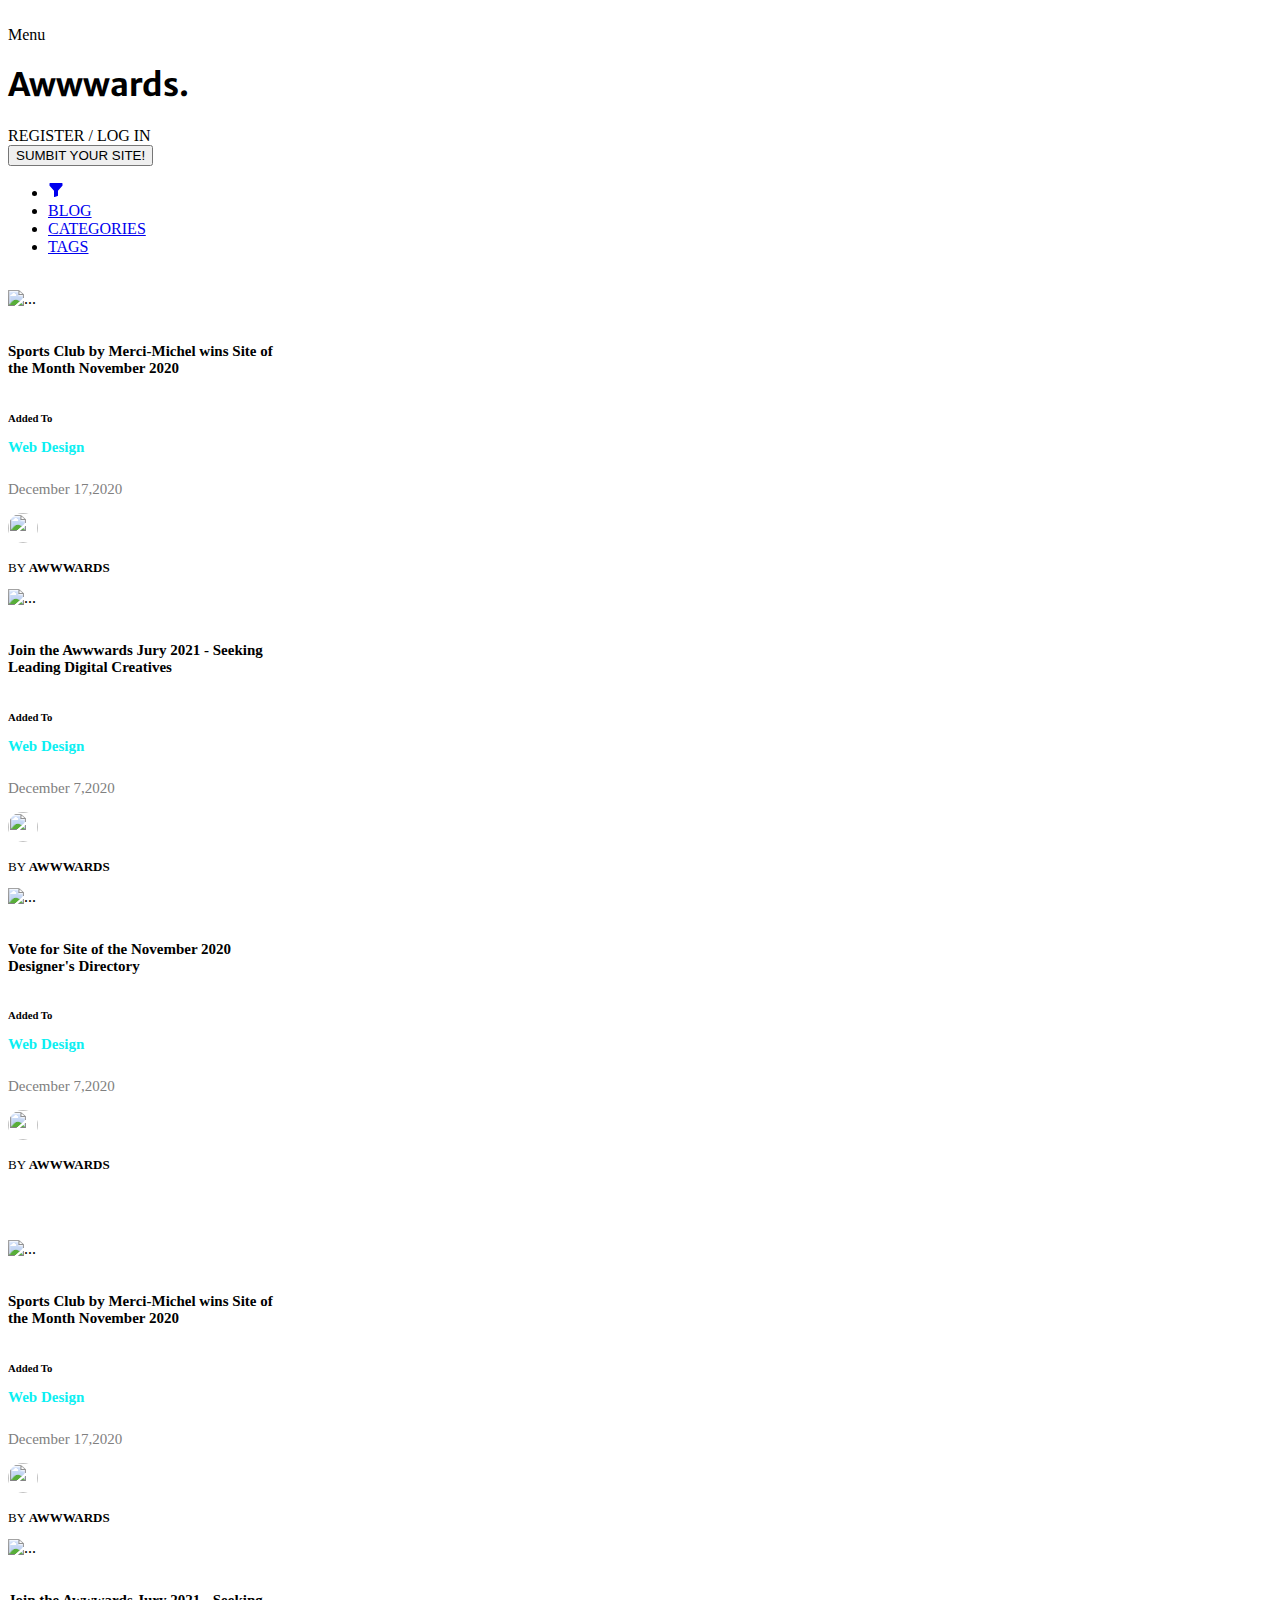
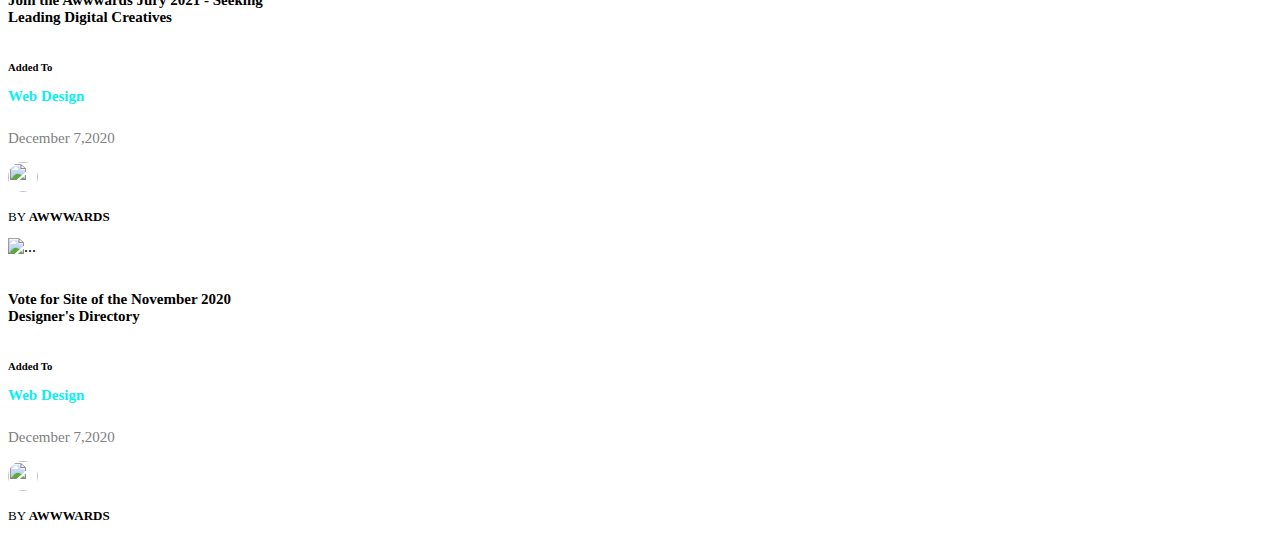
====  Awwwards Blogs/index.html @ dc0c49c4 "My code" ====
<!DOCTYPE html>
<html lang="en">

<head>
    <meta charset="UTF-8">
    <meta name="viewport" content="w
    idth=device-width, initial-scale=1.0">
    <meta http-equiv="X-UA-Compatible" content="ie=edge">
    <title>Awwwards Blogs</title>
    <link rel="stylesheet" href="https://cdn.jsdelivr.net/npm/bootstrap@4.5.3/dist/css/bootstrap.min.css"
        integrity="sha384-TX8t27EcRE3e/ihU7zmQxVncDAy5uIKz4rEkgIXeMed4M0jlfIDPvg6uqKI2xXr2" crossorigin="anonymous">
    <script src="https://kit.fontawesome.com/a076d05399.js"></script>
    <link rel="stylesheet" href="./style.css">
</head>

<body>
    <br>


    <div class="container">
        <div class="row bg-light">


            <div class="col-2">
                <i class="fas fa-bars"></i>
                <span>Menu</span>
            </div>
            <div class="col-3">
                <i class="fas fa-search"></i>
                <span></span>
            </div>
            <div class="col">
                <link rel="preconnect" href="https://fonts.gstatic.com">
                <link
                    href="https://fonts.googleapis.com/css2?family=Merriweather+Sans:ital,wght@0,400;0,600;1,300&display=swap"
                    rel="stylesheet">

                <h1 class="big">Awwwards.</h1>
            </div>
            <div class="col">
                REGISTER / LOG IN

            </div>
            <div class="col">
                <button type="button" class="btn btn-info">SUMBIT YOUR SITE! </button>

            </div>
        </div>
        <div class="container">
            <ul class="nav">
                <li class="nav-item">
                    <a class="nav-link active" aria-current="page" href="#">
                        <svg xmlns="http://www.w3.org/2000/svg" width="16" height="16" fill="currentColor"
                            class="bi bi-funnel-fill" viewBox="0 0 16 16">
                            <path fill-rule="evenodd"
                                d="M1.5 1.5A.5.5 0 0 1 2 1h12a.5.5 0 0 1 .5.5v2a.5.5 0 0 1-.128.334L10 8.692V13.5a.5.5 0 0 1-.342.474l-3 1A.5.5 0 0 1 6 14.5V8.692L1.628 3.834A.5.5 0 0 1 1.5 3.5v-2z" />
                        </svg>
                    </a>
                </li>
                <li class="nav-item">
                    <a class="nav-link" href="#">BLOG</a>
                </li>
                <li class="nav-item">
                    <a class="nav-link" href="#">CATEGORIES</a>
                </li>
                <li class="nav-item">
                    <a class="nav-link" href="#">TAGS</a>
                </li>
            </ul>
        </div>
        <br>


        <div class="container">
            <div class="row">
                <div class="col-4">
                    <div class="card" style="width: 18rem;">
                        <img src="https://assets.awwwards.com/awards/images/2020/12/project-kode-thumb.jpg"
                            class="card-img-top" alt="...">
                        <div class="card-body">
                            <p class="card-text big-lines">


                                <h6 class="small-letters"> <b> Sports Club by Merci-Michel wins Site of the Month
                                        November 2020</b>
                                </h6>
                            </p>

                            <div class="row justify-content-end">
                                <div class="col-6">
                                    <h6>Added To <p class="low">Web Design</p>
                                    </h6>
                                </div>
                                <div class="col-6">
                                    <p class="text-right">December 17,2020</p>
                                </div>
                            </div>
                            <div class="row justify-content-centre">



                                <img src="https://assets.awwwards.com/awards/media/cache/thumb_user_70/avatar/57289/59344b35278f6.jpg"
                                    class="first-img" style="width:30px" height="30px">
                                <p class="long">BY <b>AWWWARDS</b> </p>
                            </div>



                        </div>
                    </div>
                </div>
                <div class="col-4">
                    <div class="card" style="width: 18rem;">
                        <img src="https://assets.awwwards.com/awards/images/2020/11/jury-2020-awwwards-thumbnail.png"
                            class="card-img-top" alt="...">
                        <div class="card-body">
                            <p class="card-text big-lines">
                                <h6 class="small-letters"> <b> Join the Awwwards Jury 2021 - Seeking Leading Digital
                                        Creatives
                                    </b>
                                </h6>
                            </p>
                            <div class="row justify-content-end">
                                <div class="col-6">
                                    <h6>Added To <p class="low">Web Design</p>
                                    </h6>
                                </div>
                                <div class="col-6">
                                    <p class="text-right">December 7,2020</p>
                                </div>
                            </div>
                            <div class="row justify-content-centre">



                                <img src="https://assets.awwwards.com/awards/media/cache/thumb_user_70/avatar/57289/59344b35278f6.jpg"
                                    class="first-img" style="width:30px" height="30px">
                                <p class="long">BY <b>AWWWARDS</b> </p>
                            </div>

                        </div>
                    </div>
                </div>
                <div class="col-4">
                    <div class="card" style="width: 18rem;">
                        <img src="https://assets.awwwards.com/awards/images/2020/11/sotm-blog-nov-thumb.jpg"
                            class="card-img-top" alt="...">
                        <div class="card-body">
                            <p class="card-text big-lines">
                                <h6 class="small-letters"> <b> Vote for Site of the November 2020 Designer's
                                        Directory

                                    </b>
                                </h6>
                            </p>
                            <div class="row justify-content-end">
                                <div class="col-6">
                                    <h6>Added To <p class="low">Web Design</p>
                                    </h6>
                                </div>
                                <div class="col-6">
                                    <p class="text-right">December 7,2020</p>
                                </div>
                            </div>
                            <div class="row justify-content-centre">



                                <img src="https://assets.awwwards.com/awards/media/cache/thumb_user_70/avatar/57289/59344b35278f6.jpg"
                                    class="first-img" style="width:30px" height="30px">
                                <p class="long">BY <b>AWWWARDS</b> </p>
                            </div>

                        </div>
                    </div>
                </div>
                <br>
                <br>
                <br>




                <div class="container">
                    <div class="row">
                        <div class="col-4">
                            <div class="card" style="width: 18rem;">
                                <img src="https://assets.awwwards.com/awards/images/2020/12/project-kode-thumb.jpg"
                                    class="card-img-top" alt="...">
                                <div class="card-body">
                                    <p class="card-text big-lines">


                                        <h6 class="small-letters"> <b> Sports Club by Merci-Michel wins Site of the
                                                Month
                                                November 2020</b>
                                        </h6>
                                    </p>

                                    <div class="row justify-content-end">
                                        <div class="col-6">
                                            <h6>Added To <p class="low">Web Design</p>
                                            </h6>
                                        </div>
                                        <div class="col-6">
                                            <p class="text-right">December 17,2020</p>
                                        </div>
                                    </div>
                                    <div class="row justify-content-centre">



                                        <img src="https://assets.awwwards.com/awards/media/cache/thumb_user_70/avatar/57289/59344b35278f6.jpg"
                                            class="first-img" style="width:30px" height="30px">
                                        <p class="long">BY <b>AWWWARDS</b> </p>
                                    </div>



                                </div>
                            </div>
                        </div>
                        <div class="col-4">
                            <div class="card" style="width: 18rem;">
                                <img src="https://assets.awwwards.com/awards/images/2020/11/jury-2020-awwwards-thumbnail.png"
                                    class="card-img-top" alt="...">
                                <div class="card-body">
                                    <p class="card-text big-lines">
                                        <h6 class="small-letters"> <b> Join the Awwwards Jury 2021 - Seeking Leading
                                                Digital
                                                Creatives
                                            </b>
                                        </h6>
                                    </p>
                                    <div class="row justify-content-end">
                                        <div class="col-6">
                                            <h6>Added To <p class="low">Web Design</p>
                                            </h6>
                                        </div>
                                        <div class="col-6">
                                            <p class="text-right">December 7,2020</p>
                                        </div>
                                    </div>
                                    <div class="row justify-content-centre">



                                        <img src="https://assets.awwwards.com/awards/media/cache/thumb_user_70/avatar/57289/59344b35278f6.jpg"
                                            class="first-img" style="width:30px" height="30px">
                                        <p class="long">BY <b>AWWWARDS</b> </p>
                                    </div>

                                </div>
                            </div>
                        </div>
                        <div class="col-4">
                            <div class="card" style="width: 18rem;">
                                <img src="https://assets.awwwards.com/awards/images/2020/11/sotm-blog-nov-thumb.jpg"
                                    class="card-img-top" alt="...">
                                <div class="card-body">
                                    <p class="card-text big-lines">
                                        <h6 class="small-letters"> <b> Vote for Site of the November 2020 Designer's
                                                Directory

                                            </b>
                                        </h6>
                                    </p>
                                    <div class="row justify-content-end">
                                        <div class="col-6">
                                            <h6>Added To <p class="low">Web Design</p>
                                            </h6>
                                        </div>
                                        <div class="col-6">
                                            <p class="text-right">December 7,2020</p>
                                        </div>
                                    </div>
                                    <div class="row justify-content-centre">



                                        <img src="https://assets.awwwards.com/awards/media/cache/thumb_user_70/avatar/57289/59344b35278f6.jpg"
                                            class="first-img" style="width:30px" height="30px">
                                        <p class="long">BY <b>AWWWARDS</b> </p>
                                    </div>

                                </div>
                            </div>
                        </div>



</body>
<script src="https://code.jquery.com/jquery-3.5.1.slim.min.js"
    integrity="sha384-DfXdz2htPH0lsSSs5nCTpuj/zy4C+OGpamoFVy38MVBnE+IbbVYUew+OrCXaRkfj"
    crossorigin="anonymous"></script>
<script src="https://cdn.jsdelivr.net/npm/bootstrap@4.5.3/dist/js/bootstrap.bundle.min.js"
    integrity="sha384-ho+j7jyWK8fNQe+A12Hb8AhRq26LrZ/JpcUGGOn+Y7RsweNrtN/tE3MoK7ZeZDyx"
    crossorigin="anonymous"></script>

</html>
----  Awwwards Blogs/style.css ----
.big{
    font-family: 'Merriweather Sans', sans-serif;

}
.first-img{
    border-radius: 50%;

}
.small-word{
    font-size: 20px;
}
.fat-lines{
    font-family: 'Fjalla One', sans-serif;

}
.small-letters{
    font-size: 15px;
}
.text-right{
    color: grey;
    font-size: 15px;
}
.low{
    color: #0BEFF2;
    font-size: 15px;
}
.long{
    font-size: 13px;
}
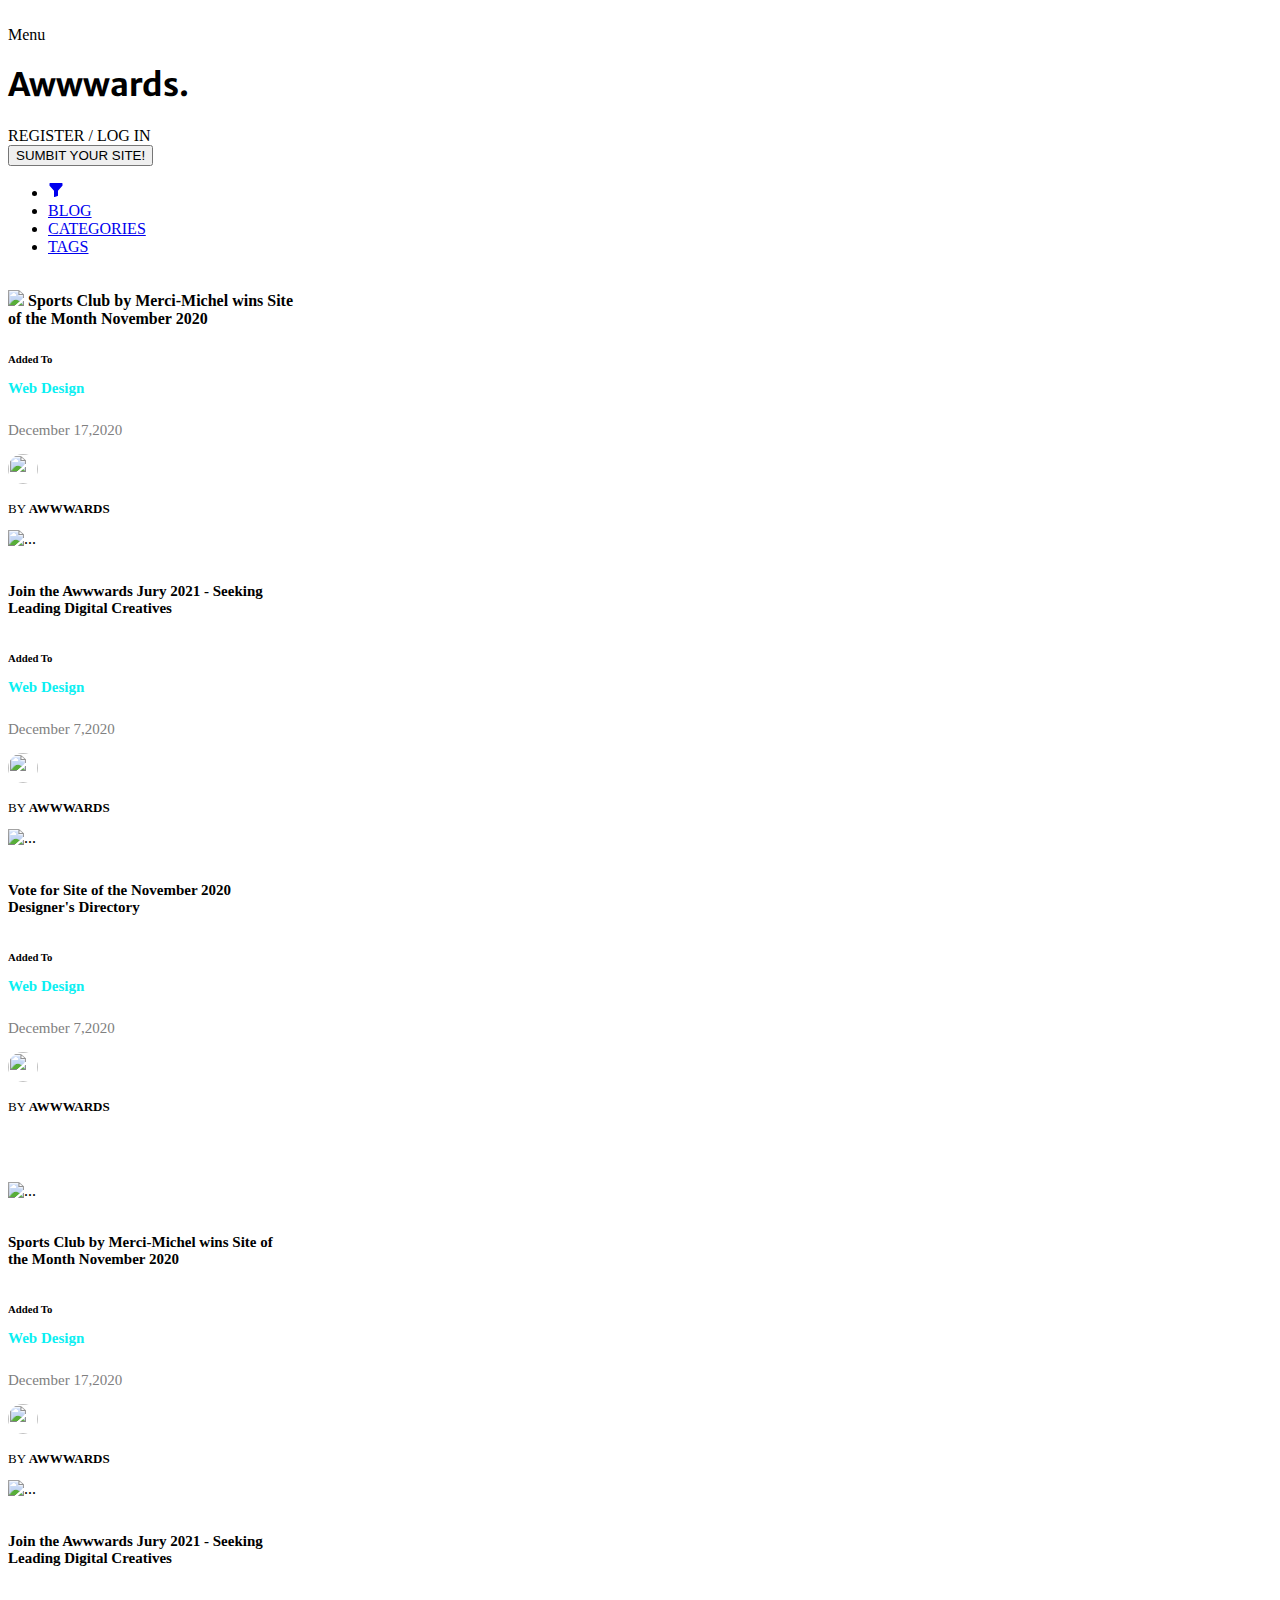
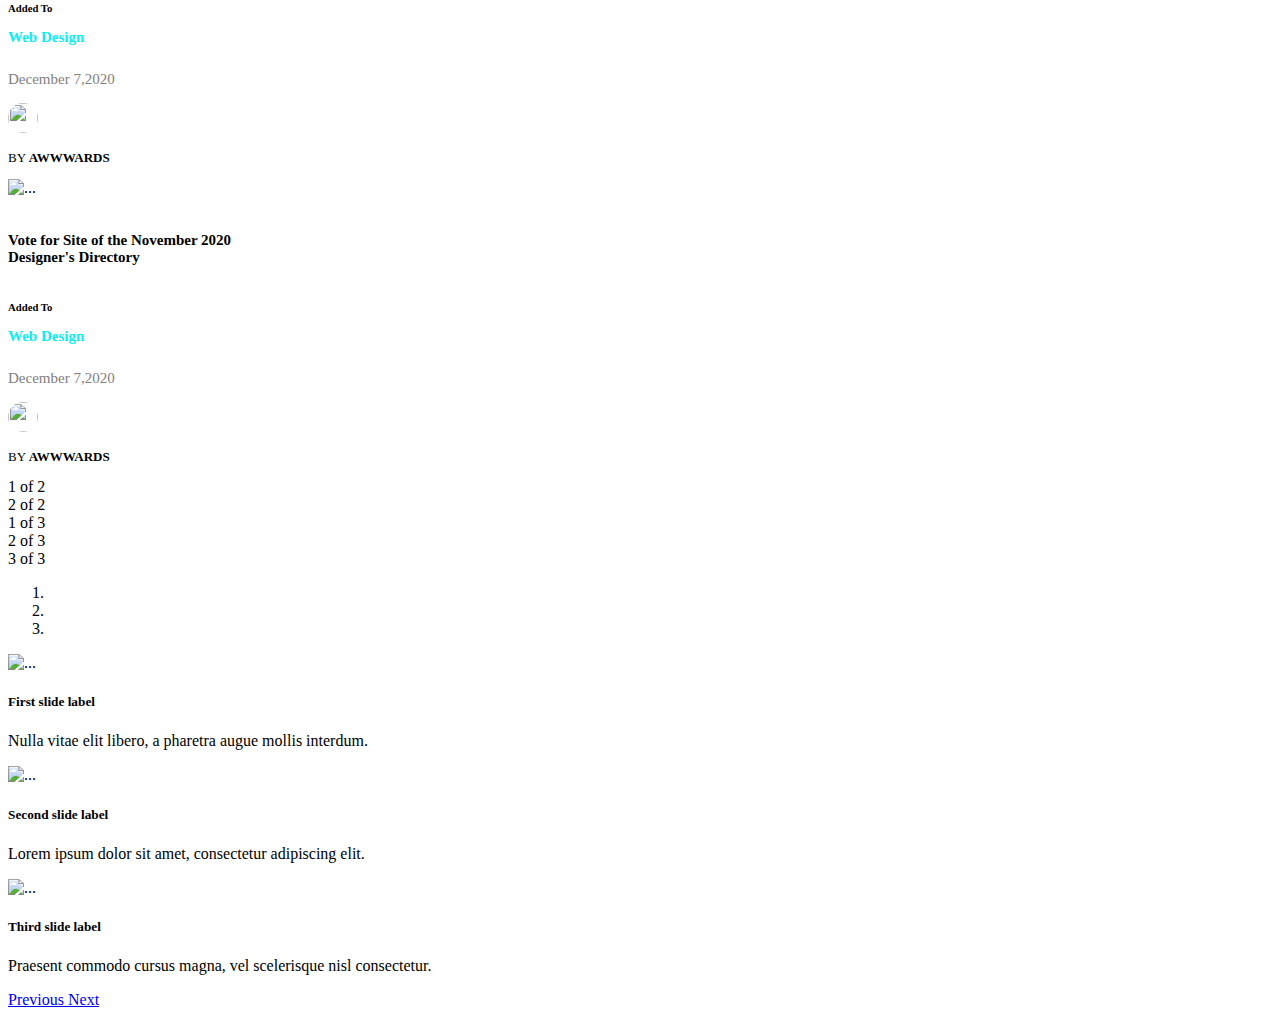
==== commit fe868f8e: "latest" ====
--- a/ Awwwards Blogs/index.html
+++ b/ Awwwards Blogs/index.html
@@ -15,6 +15,7 @@
 
 <body>
     <br>
+
 
 
     <div class="container">
@@ -75,217 +76,274 @@
             <div class="row">
                 <div class="col-4">
                     <div class="card" style="width: 18rem;">
-                        <img src="https://assets.awwwards.com/awards/images/2020/12/project-kode-thumb.jpg"
-                            class="card-img-top" alt="...">
-                        <div class="card-body">
-                            <p class="card-text big-lines">
-
-
-                                <h6 class="small-letters"> <b> Sports Club by Merci-Michel wins Site of the Month
-                                        November 2020</b>
+                        <img src="https://assets.awwwards.com/awards/images/2020/12/proj
+
+                        
+                                <h6 class=" small-letters"> <b> Sports Club by Merci-Michel wins Site of the Month
+                            November 2020</b>
+                        </h6>
+                        </p>
+
+
+                        <div class="row justify-content-end">
+                            <div class="col-6">
+                                <h6>Added To <p class="low">Web Design</p>
                                 </h6>
-                            </p>
-
-                            <div class="row justify-content-end">
-                                <div class="col-6">
-                                    <h6>Added To <p class="low">Web Design</p>
+                            </div>
+                            <div class="col-6">
+                                <p class="text-right">December 17,2020</p>
+                            </div>
+                        </div>
+                        <div class="row justify-content-centre">
+
+
+
+                            <img src="https://assets.awwwards.com/awards/media/cache/thumb_user_70/avatar/57289/59344b35278f6.jpg"
+                                class="first-img" style="width:30px" height="30px">
+                            <p class="long">BY <b>AWWWARDS</b></p>
+                        </div>
+
+
+
+                    </div>
+                </div>
+            </div>
+            <div class="col-4">
+                <div class="card" style="width: 18rem;">
+                    <img src="https://assets.awwwards.com/awards/images/2020/11/jury-2020-awwwards-thumbnail.png"
+                        class="card-img-top" alt="...">
+                    <div class="card-body">
+                        <p class="card-text big-lines">
+                            <h6 class="small-letters"> <b> Join the Awwwards Jury 2021 - Seeking Leading Digital
+                                    Creatives
+                                </b>
+                            </h6>
+                        </p>
+                        <div class="row justify-content-end">
+                            <div class="col-6">
+                                <h6>Added To <p class="low">Web Design</p>
+                                </h6>
+                            </div>
+                            <div class="col-6">
+                                <p class="text-right">December 7,2020</p>
+                            </div>
+                        </div>
+                        <div class="row justify-content-centre">
+
+
+
+                            <img src="https://assets.awwwards.com/awards/media/cache/thumb_user_70/avatar/57289/59344b35278f6.jpg"
+                                class="first-img" style="width:30px" height="30px">
+                            <p class="long">BY <b>AWWWARDS</b> </p>
+                        </div>
+
+                    </div>
+                </div>
+            </div>
+            <div class="col-4">
+                <div class="card" style="width: 18rem;">
+                    <img src="https://assets.awwwards.com/awards/images/2020/11/sotm-blog-nov-thumb.jpg"
+                        class="card-img-top" alt="...">
+                    <div class="card-body">
+                        <p class="card-text big-lines">
+                            <h6 class="small-letters"> <b> Vote for Site of the November 2020 Designer's
+                                    Directory
+
+                                </b>
+                            </h6>
+                        </p>
+                        <div class="row justify-content-end">
+                            <div class="col-6">
+                                <h6>Added To <p class="low">Web Design</p>
+                                </h6>
+                            </div>
+                            <div class="col-6">
+                                <p class="text-right">December 7,2020</p>
+                            </div>
+                        </div>
+                        <div class="row justify-content-centre">
+
+
+
+                            <img src="https://assets.awwwards.com/awards/media/cache/thumb_user_70/avatar/57289/59344b35278f6.jpg"
+                                class="first-img" style="width:30px" height="30px">
+                            <p class="long">BY <b>AWWWARDS</b> </p>
+                        </div>
+
+                    </div>
+                </div>
+            </div>
+            <br>
+            <br>
+            <br>
+
+
+
+            <div class="container">
+                <div class="row">
+                    <div class="col-4">
+                        <div class="card" style="width: 18rem;">
+                            <img src="https://assets.awwwards.com/awards/images/2020/12/project-kode-thumb.jpg"
+                                class="card-img-top" alt="...">
+                            <div class="card-body">
+                                <p class="card-text big-lines">
+
+
+                                    <h6 class="small-letters"> <b> Sports Club by Merci-Michel wins Site of the
+                                            Month
+                                            November 2020</b>
                                     </h6>
-                                </div>
-                                <div class="col-6">
-                                    <p class="text-right">December 17,2020</p>
-                                </div>
-                            </div>
-                            <div class="row justify-content-centre">
-
-
-
-                                <img src="https://assets.awwwards.com/awards/media/cache/thumb_user_70/avatar/57289/59344b35278f6.jpg"
-                                    class="first-img" style="width:30px" height="30px">
-                                <p class="long">BY <b>AWWWARDS</b> </p>
-                            </div>
-
-
-
-                        </div>
-                    </div>
-                </div>
-                <div class="col-4">
-                    <div class="card" style="width: 18rem;">
-                        <img src="https://assets.awwwards.com/awards/images/2020/11/jury-2020-awwwards-thumbnail.png"
-                            class="card-img-top" alt="...">
-                        <div class="card-body">
-                            <p class="card-text big-lines">
-                                <h6 class="small-letters"> <b> Join the Awwwards Jury 2021 - Seeking Leading Digital
-                                        Creatives
-                                    </b>
-                                </h6>
-                            </p>
-                            <div class="row justify-content-end">
-                                <div class="col-6">
-                                    <h6>Added To <p class="low">Web Design</p>
+                                </p>
+
+                                <div class="row justify-content-end">
+                                    <div class="col-6">
+                                        <h6>Added To <p class="low">Web Design</p>
+                                        </h6>
+                                    </div>
+                                    <div class="col-6">
+                                        <p class="text-right">December 17,2020</p>
+                                    </div>
+                                </div>
+                                <div class="row justify-content-centre">
+
+
+
+                                    <img src="https://assets.awwwards.com/awards/media/cache/thumb_user_70/avatar/57289/59344b35278f6.jpg"
+                                        class="first-img" style="width:30px" height="30px">
+                                    <p class="long">BY <b>AWWWARDS</b> </p>
+                                </div>
+
+
+
+                            </div>
+                        </div>
+                    </div>
+                    <div class="col-4">
+                        <div class="card" style="width: 18rem;">
+                            <img src="https://assets.awwwards.com/awards/images/2020/11/jury-2020-awwwards-thumbnail.png"
+                                class="card-img-top" alt="...">
+                            <div class="card-body">
+                                <p class="card-text big-lines">
+                                    <h6 class="small-letters"> <b> Join the Awwwards Jury 2021 - Seeking Leading
+                                            Digital
+                                            Creatives
+                                        </b>
                                     </h6>
-                                </div>
-                                <div class="col-6">
-                                    <p class="text-right">December 7,2020</p>
-                                </div>
-                            </div>
-                            <div class="row justify-content-centre">
-
-
-
-                                <img src="https://assets.awwwards.com/awards/media/cache/thumb_user_70/avatar/57289/59344b35278f6.jpg"
-                                    class="first-img" style="width:30px" height="30px">
-                                <p class="long">BY <b>AWWWARDS</b> </p>
-                            </div>
-
-                        </div>
-                    </div>
-                </div>
-                <div class="col-4">
-                    <div class="card" style="width: 18rem;">
-                        <img src="https://assets.awwwards.com/awards/images/2020/11/sotm-blog-nov-thumb.jpg"
-                            class="card-img-top" alt="...">
-                        <div class="card-body">
-                            <p class="card-text big-lines">
-                                <h6 class="small-letters"> <b> Vote for Site of the November 2020 Designer's
-                                        Directory
-
-                                    </b>
-                                </h6>
-                            </p>
-                            <div class="row justify-content-end">
-                                <div class="col-6">
-                                    <h6>Added To <p class="low">Web Design</p>
+                                </p>
+                                <div class="row justify-content-end">
+                                    <div class="col-6">
+                                        <h6>Added To <p class="low">Web Design</p>
+                                        </h6>
+                                    </div>
+                                    <div class="col-6">
+                                        <p class="text-right">December 7,2020</p>
+                                    </div>
+                                </div>
+                                <div class="row justify-content-centre">
+
+
+
+                                    <img src="https://assets.awwwards.com/awards/media/cache/thumb_user_70/avatar/57289/59344b35278f6.jpg"
+                                        class="first-img" style="width:30px" height="30px">
+                                    <p class="long">BY <b>AWWWARDS</b> </p>
+                                </div>
+
+                            </div>
+                        </div>
+                    </div>
+                    <div class="col-4">
+                        <div class="card" style="width: 18rem;">
+                            <img src="https://assets.awwwards.com/awards/images/2020/11/sotm-blog-nov-thumb.jpg"
+                                class="card-img-top" alt="...">
+                            <div class="card-body">
+                                <p class="card-text big-lines">
+                                    <h6 class="small-letters"> <b> Vote for Site of the November 2020 Designer's
+                                            Directory
+
+                                        </b>
                                     </h6>
-                                </div>
-                                <div class="col-6">
-                                    <p class="text-right">December 7,2020</p>
-                                </div>
-                            </div>
-                            <div class="row justify-content-centre">
-
-
-
-                                <img src="https://assets.awwwards.com/awards/media/cache/thumb_user_70/avatar/57289/59344b35278f6.jpg"
-                                    class="first-img" style="width:30px" height="30px">
-                                <p class="long">BY <b>AWWWARDS</b> </p>
-                            </div>
-
-                        </div>
-                    </div>
-                </div>
-                <br>
-                <br>
-                <br>
-
-
-
-
-                <div class="container">
-                    <div class="row">
-                        <div class="col-4">
-                            <div class="card" style="width: 18rem;">
-                                <img src="https://assets.awwwards.com/awards/images/2020/12/project-kode-thumb.jpg"
-                                    class="card-img-top" alt="...">
-                                <div class="card-body">
-                                    <p class="card-text big-lines">
-
-
-                                        <h6 class="small-letters"> <b> Sports Club by Merci-Michel wins Site of the
-                                                Month
-                                                November 2020</b>
+                                </p>
+                                <div class="row justify-content-end">
+                                    <div class="col-6">
+                                        <h6>Added To <p class="low">Web Design</p>
                                         </h6>
-                                    </p>
-
-                                    <div class="row justify-content-end">
-                                        <div class="col-6">
-                                            <h6>Added To <p class="low">Web Design</p>
-                                            </h6>
-                                        </div>
-                                        <div class="col-6">
-                                            <p class="text-right">December 17,2020</p>
-                                        </div>
-                                    </div>
-                                    <div class="row justify-content-centre">
-
-
-
-                                        <img src="https://assets.awwwards.com/awards/media/cache/thumb_user_70/avatar/57289/59344b35278f6.jpg"
-                                            class="first-img" style="width:30px" height="30px">
-                                        <p class="long">BY <b>AWWWARDS</b> </p>
-                                    </div>
-
-
-
-                                </div>
-                            </div>
-                        </div>
-                        <div class="col-4">
-                            <div class="card" style="width: 18rem;">
-                                <img src="https://assets.awwwards.com/awards/images/2020/11/jury-2020-awwwards-thumbnail.png"
-                                    class="card-img-top" alt="...">
-                                <div class="card-body">
-                                    <p class="card-text big-lines">
-                                        <h6 class="small-letters"> <b> Join the Awwwards Jury 2021 - Seeking Leading
-                                                Digital
-                                                Creatives
-                                            </b>
-                                        </h6>
-                                    </p>
-                                    <div class="row justify-content-end">
-                                        <div class="col-6">
-                                            <h6>Added To <p class="low">Web Design</p>
-                                            </h6>
-                                        </div>
-                                        <div class="col-6">
-                                            <p class="text-right">December 7,2020</p>
-                                        </div>
-                                    </div>
-                                    <div class="row justify-content-centre">
-
-
-
-                                        <img src="https://assets.awwwards.com/awards/media/cache/thumb_user_70/avatar/57289/59344b35278f6.jpg"
-                                            class="first-img" style="width:30px" height="30px">
-                                        <p class="long">BY <b>AWWWARDS</b> </p>
-                                    </div>
-
-                                </div>
-                            </div>
-                        </div>
-                        <div class="col-4">
-                            <div class="card" style="width: 18rem;">
-                                <img src="https://assets.awwwards.com/awards/images/2020/11/sotm-blog-nov-thumb.jpg"
-                                    class="card-img-top" alt="...">
-                                <div class="card-body">
-                                    <p class="card-text big-lines">
-                                        <h6 class="small-letters"> <b> Vote for Site of the November 2020 Designer's
-                                                Directory
-
-                                            </b>
-                                        </h6>
-                                    </p>
-                                    <div class="row justify-content-end">
-                                        <div class="col-6">
-                                            <h6>Added To <p class="low">Web Design</p>
-                                            </h6>
-                                        </div>
-                                        <div class="col-6">
-                                            <p class="text-right">December 7,2020</p>
-                                        </div>
-                                    </div>
-                                    <div class="row justify-content-centre">
-
-
-
-                                        <img src="https://assets.awwwards.com/awards/media/cache/thumb_user_70/avatar/57289/59344b35278f6.jpg"
-                                            class="first-img" style="width:30px" height="30px">
-                                        <p class="long">BY <b>AWWWARDS</b> </p>
-                                    </div>
-
-                                </div>
-                            </div>
-                        </div>
+                                    </div>
+                                    <div class="col-6">
+                                        <p class="text-right">December 7,2020</p>
+                                    </div>
+                                </div>
+                                <div class="row justify-content-centre">
+
+
+
+                                    <img src="https://assets.awwwards.com/awards/media/cache/thumb_user_70/avatar/57289/59344b35278f6.jpg"
+                                        class="first-img" style="width:30px" height="30px">
+                                    <p class="long">BY <b>AWWWARDS</b> </p>
+                                </div>
+
+                            </div>
+                        </div>
+                    </div>
+
+                    <div class="container">
+                        <div class="row bg-danger">
+                            <div class="col ">
+                                1 of 2
+                            </div>
+                            <div class="col ">
+                                2 of 2
+                            </div>
+                        </div>
+                        <div class="row bg-warning">
+                            <div class="col ">
+                                1 of 3
+                            </div>
+                            <div class="col ">
+                                2 of 3
+                            </div>
+                            <div class="col">
+                                3 of 3
+                            </div>
+                        </div>
+                    </div>
+                    <div id="carouselExampleDark" class="carousel carousel-dark slide" data-bs-ride="carousel">
+                        <ol class="carousel-indicators">
+                            <li data-bs-target="#carouselExampleDark" data-bs-slide-to="0" class="active"></li>
+                            <li data-bs-target="#carouselExampleDark" data-bs-slide-to="1"></li>
+                            <li data-bs-target="#carouselExampleDark" data-bs-slide-to="2"></li>
+                        </ol>
+                        <div class="carousel-inner">
+                            <div class="carousel-item active" data-bs-interval="10000">
+                                <img src="..." class="d-block w-100" alt="...">
+                                <div class="carousel-caption d-none d-md-block">
+                                    <h5>First slide label</h5>
+                                    <p>Nulla vitae elit libero, a pharetra augue mollis interdum.</p>
+                                </div>
+                            </div>
+                            <div class="carousel-item" data-bs-interval="2000">
+                                <img src="..." class="d-block w-100" alt="...">
+                                <div class="carousel-caption d-none d-md-block">
+                                    <h5>Second slide label</h5>
+                                    <p>Lorem ipsum dolor sit amet, consectetur adipiscing elit.</p>
+                                </div>
+                            </div>
+                            <div class="carousel-item">
+                                <img src="..." class="d-block w-100" alt="...">
+                                <div class="carousel-caption d-none d-md-block">
+                                    <h5>Third slide label</h5>
+                                    <p>Praesent commodo cursus magna, vel scelerisque nisl consectetur.</p>
+                                </div>
+                            </div>
+                        </div>
+                        <a class="carousel-control-prev" href="#carouselExampleDark" role="button" data-bs-slide="prev">
+                            <span class="carousel-control-prev-icon" aria-hidden="true"></span>
+                            <span class="visually-hidden">Previous</span>
+                        </a>
+                        <a class="carousel-control-next" href="#carouselExampleDark" role="button" data-bs-slide="next">
+                            <span class="carousel-control-next-icon" aria-hidden="true"></span>
+                            <span class="visually-hidden">Next</span>
+                        </a>
+                    </div>
 
 
 
